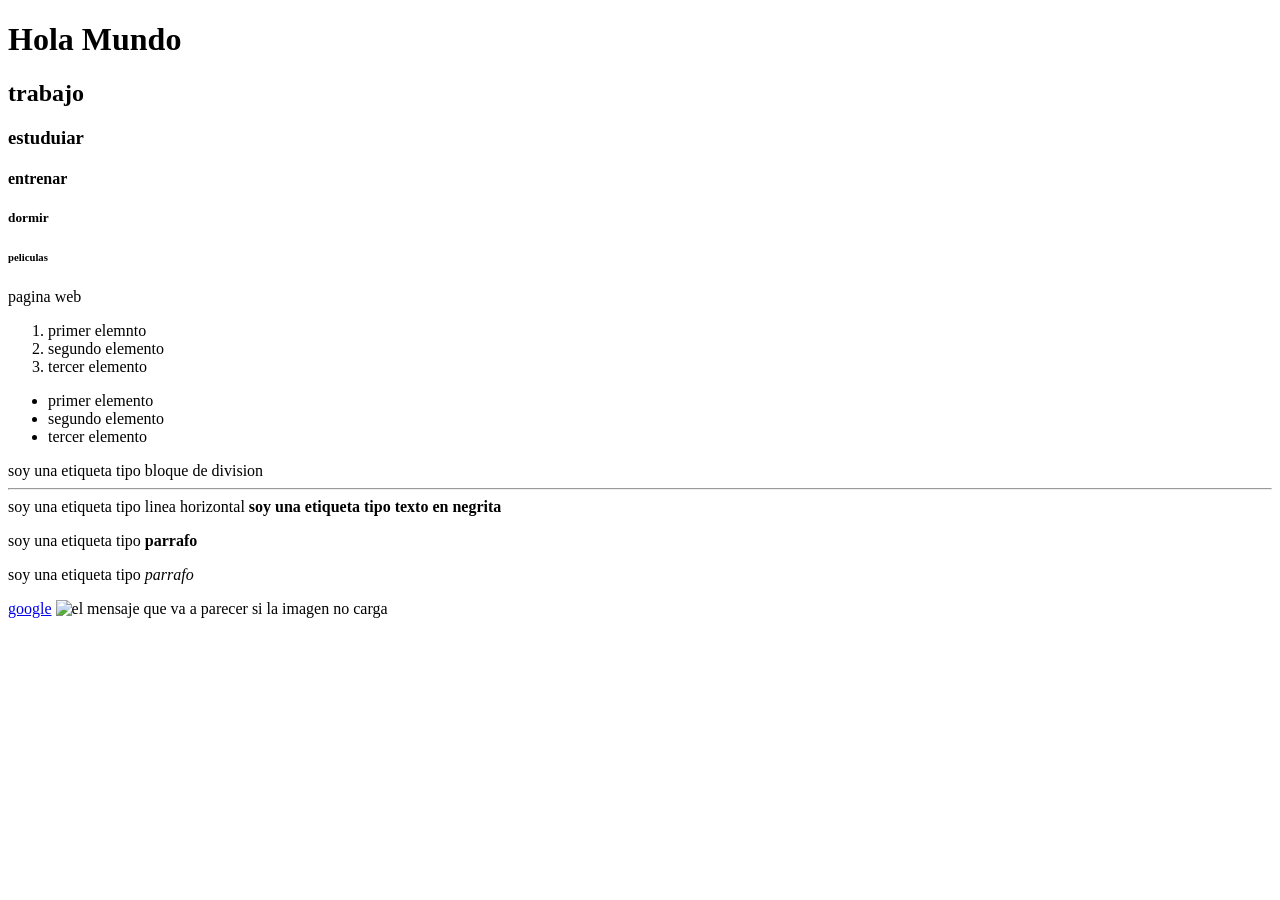
==== Html/index.html @ 65f5404f "semana 1 y 2 de html" ====
<!DOCTYPE html>
<html lang=="es">
    <head>
        <meta charset="UTF -8">
        <title>Mi primera pagina</title>
    
    </head>
    <body>
        <h1>Hola Mundo</h1>
        <h2>trabajo</h2>
        <h3>estuduiar</h3>
        <h4>entrenar</h4>
        <h5>dormir</h5>    
        <h6>peliculas</h6>
        <p>pagina web</p>
        <ol>
            <li>primer elemnto</li>
            <li>segundo elemento</li>
            <li>tercer elemento</li>
        </ol>
        <ul>
            <li>primer elemento</li>
            <li>segundo elemento</li>
            <li>tercer elemento</li>
        </ul>    

        <div>soy una etiqueta tipo bloque de division</div>
        <hr> <span>soy una etiqueta tipo linea horizontal</span>
        <strong>soy una etiqueta tipo texto en negrita</strong>
        <p>soy una etiqueta tipo <strong> parrafo </strong></p>
        <p>soy una etiqueta tipo <em> parrafo </em></p>

        <a href=https: / //www.google.com">google</a>
        <img src="https://encrypted-tbn0.gstatic.com/images?q=tbn:ANd9GcQd5V39kYZaEXJyqDMesZE9o7INIQ0eqhrj-A&s" 
        alt="el mensaje que va a parecer si la imagen no carga">
    </body>
</html>
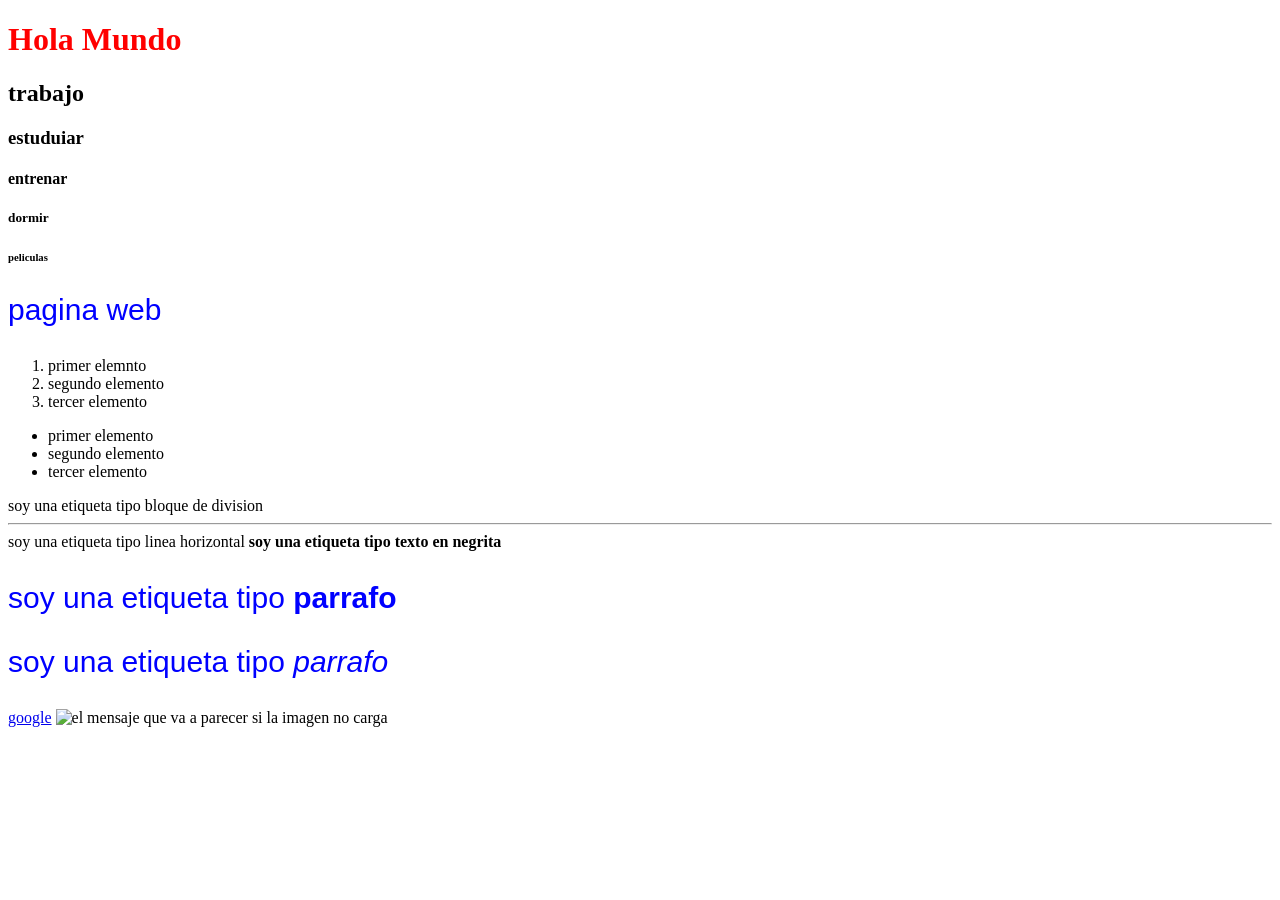
==== commit 19e5d3f6: "taller de html ycss" ====
--- a/Html/index.html
+++ b/Html/index.html
@@ -1,9 +1,9 @@
 <!DOCTYPE html>
-<html lang=="es">
+<html lang="es">
     <head>
         <meta charset="UTF -8">
         <title>Mi primera pagina</title>
-    
+        <link rel="stylesheet" href="index.css">
     </head>
     <body>
         <h1>Hola Mundo</h1>
--- a/Html/index.css
+++ b/Html/index.css
@@ -0,0 +1,10 @@
+  h1 {
+      color: red;
+    }
+
+  p {
+      color: blue;
+      font-size: 30px;
+      font-family: Arial, Helvetica, sans-serif;
+  }
+    
